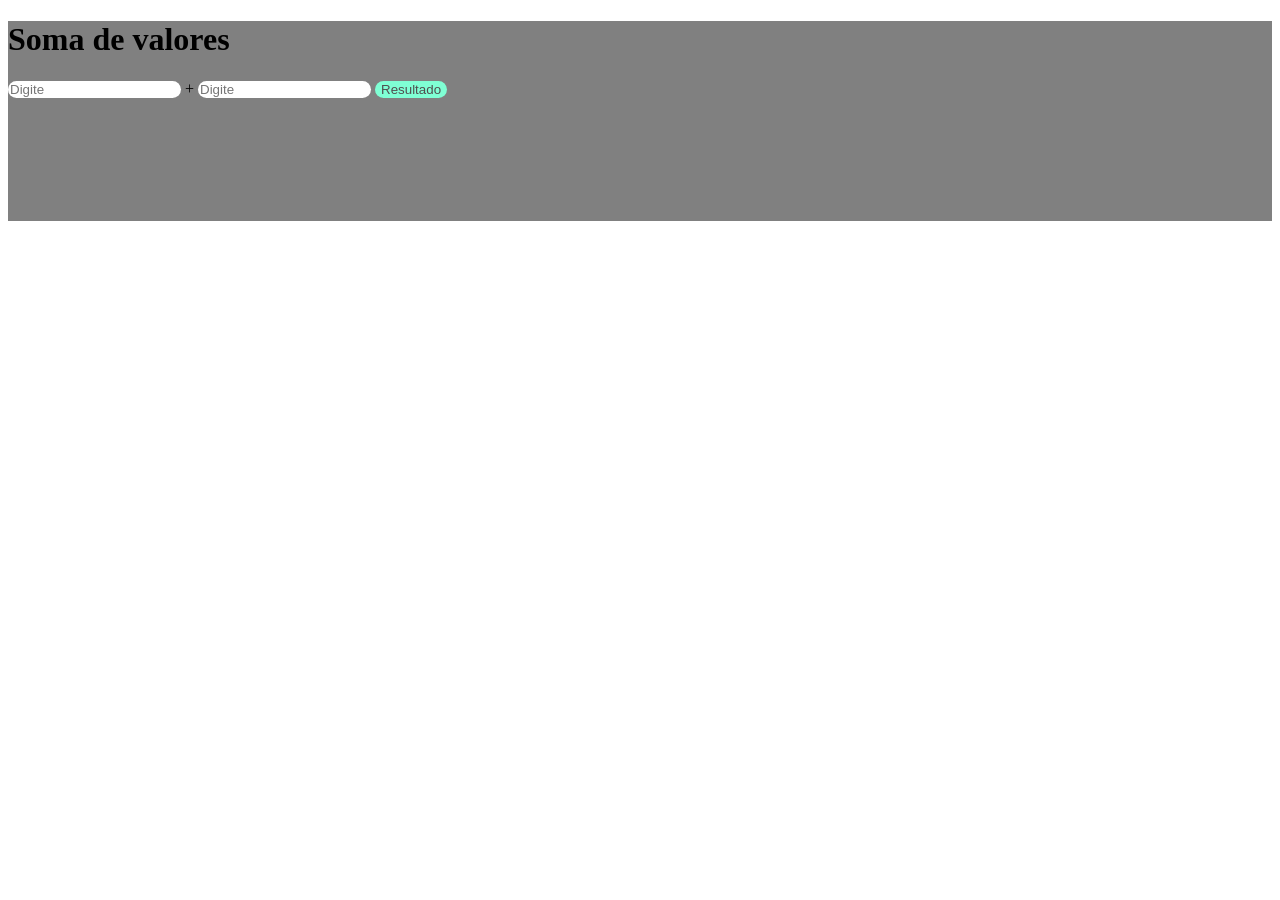
==== LogicaJS/index.html @ 8a562a74 "soma de valores utilizando js" ====
<!DOCTYPE html>
<html lang="pt-BR">
<head>
    <meta charset="UTF-8">
    <meta name="viewport" content="width=device-width, initial-scale=1.0">
    <title>Logica com js</title>
    <link rel="shortcut icon" href="images/icons8-js-16.png" type="image/x-icon">
    <link rel="stylesheet" href="style.css">
</head>
<body>
    <div>
        <form action="calculos">
            <div class="cal">
                <h1>Soma de valores</h1>
                <input type="number" placeholder="Digite" id="nn1"> +
                <input type="number" placeholder="Digite" id="nn2">
                <button type="button" id="res" value="Verificar" onclick="Calcular()">Resultado</button>
            </div>
            <div id="resultado">

            </div>
        </form>
    </div>
    <script>
       function Calcular(){
       var n1 = document.getElementById('nn1')
        var n2 = document.getElementById('nn2')
        var res1 = Number(n1.value)
        var res2 = Number(n2.value)
        var res= res1 + res2
        resultado.innerHTML = `seu resultado é ${res}`
       }
       /*window.alert('olá mmundo')
        window.confirm('deseja continuar?')
        window.prompt('Diga seu nome:')*/ 
    </script>
</body>
</html>
---- LogicaJS/style.css ----
.cal{
    background-color: gray;
    height: 100px;
}
#nn1{
    border: none;
    border-radius: 20px;
}
#nn2{
    border-radius: 20px;
    border: none;
    
}
#res{
    border-radius: 20px;
    border: none;
    background-color: aquamarine;
    color: rgb(80, 79, 79);
}
#resultado{
    background-color: gray;
    height: 100px;
}
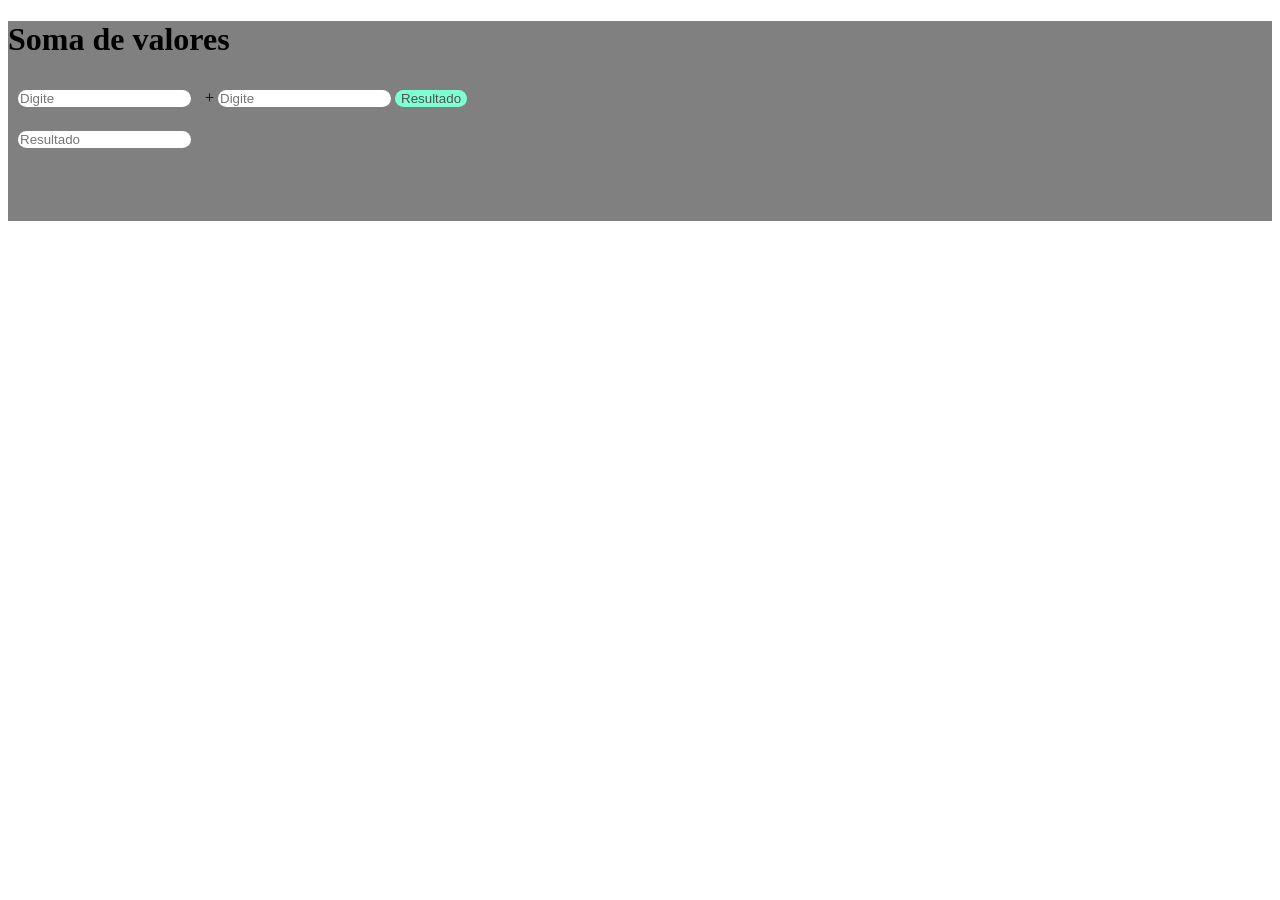
==== commit b87f0423: "adicionando um input o input recebe o resultado e não permite o usuário mudar o resultado" ====
--- a/LogicaJS/index.html
+++ b/LogicaJS/index.html
@@ -17,7 +17,7 @@
                 <button type="button" id="res" value="Verificar" onclick="Calcular()">Resultado</button>
             </div>
             <div id="resultado">
-
+                <input type="text" placeholder="Resultado" id="placeResult" readonly >
             </div>
         </form>
     </div>
@@ -28,7 +28,7 @@
         var res1 = Number(n1.value)
         var res2 = Number(n2.value)
         var res= res1 + res2
-        resultado.innerHTML = `seu resultado é ${res}`
+        placeResult.value = res
        }
        /*window.alert('olá mmundo')
         window.confirm('deseja continuar?')
--- a/LogicaJS/style.css
+++ b/LogicaJS/style.css
@@ -5,6 +5,8 @@
 #nn1{
     border: none;
     border-radius: 20px;
+    margin: 10px;
+    
 }
 #nn2{
     border-radius: 20px;
@@ -20,4 +22,9 @@
 #resultado{
     background-color: gray;
     height: 100px;
+}
+#placeResult{
+    border: none;
+    border-radius: 20px;
+    margin: 10px;
 }
